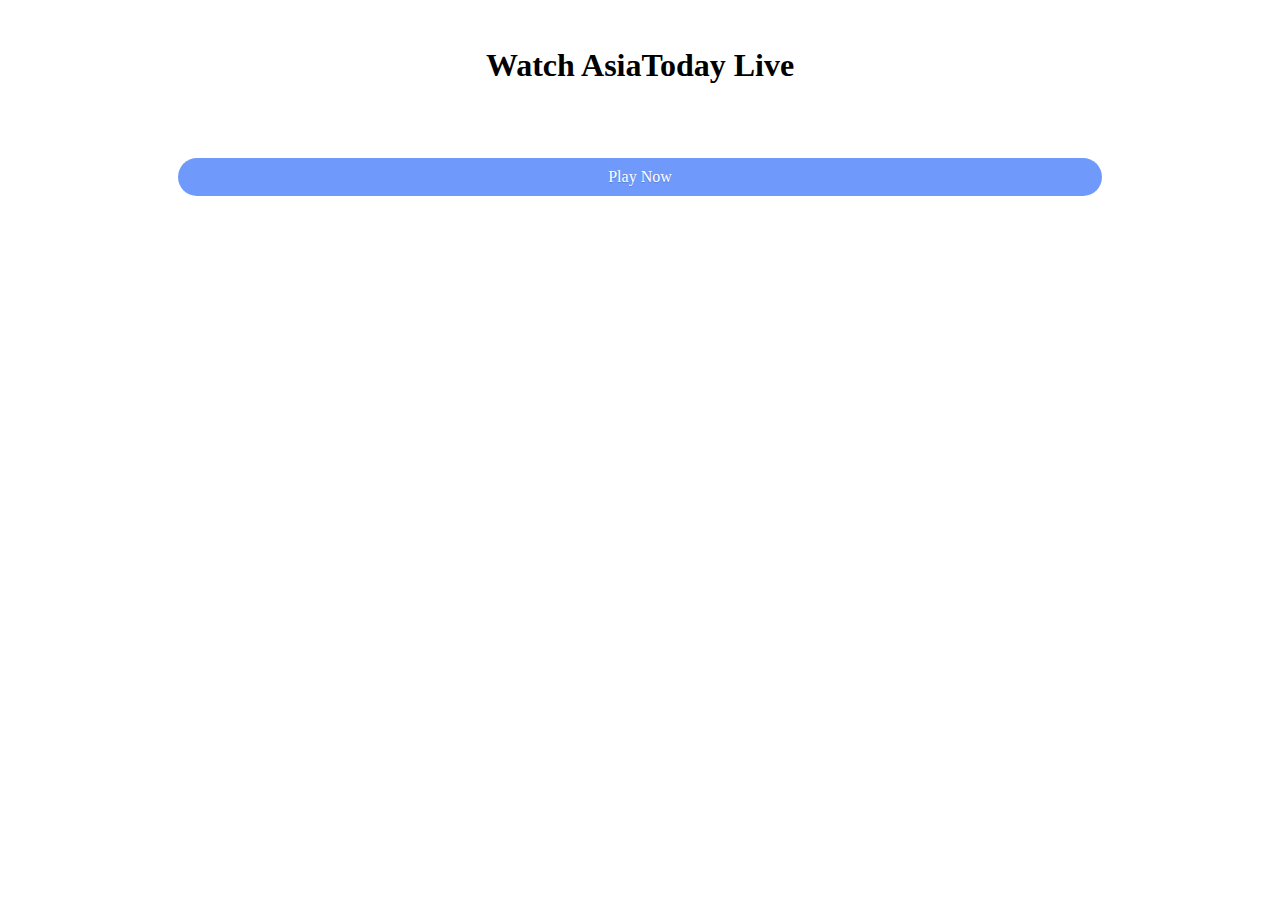
==== asia.html @ f174cd9d "Create asia.html" ====
<!DOCTYPE html>
<html>
<head> 
<meta content='  MALAYALAM TV' property='og:description'/> 
<title>Asaiyoday </title>
<meta content='Android Apps Mobile Contents' name='description'/>
<meta content='Malayalam TAmil ,English Apps Download' name='keywords'/> 
<meta charset='UTF-8'/>
<meta content='width=device-width,initial-scale=1.0,minimum-scale=1.0,maximum-scale=1.0' name='viewport'/>
<meta content='text/html; charset=UTF-8' http-equiv='Content-Type'/>
 
</head>
<body>
 
<div align="center">
 
<style> 
 .btn,.btn2g{display:block;width:70%}.btn,.btn2g,.tornew{border-radius:24px;text-shadow:0 1px 1px rgba(0,0,0,.2);margin:10px auto;padding:10px 20px}.btn,.btn2g,.tornew,.tornew a:active,.tornew a:hover,.tornew a:link,.tornew a:visited{color:#fff;text-decoration:none;font-size:100%;text-align:center}.btn{background-color:#6f99fb}.btn2g{background-color:#00b9bd}.button-success{background:#1cb841}.button-error{background:#ca3c3c}.button-warning{background:#ff792e}.btn2g:hover{background-color:#00b9bd}.btn:hover,.tornew{background-color:#005759}.container{width:100%;height:100%}.tornew{width:33%}
         </style> 
<br>


<h1>Watch AsiaToday Live</h1>
 <br>
 <br>

<p> <a class="btn" rel="nofollow" href="http://136.243.153.149:8081/asiatoday/golive/playlist.m3u8?default"> Play Now</a></p>
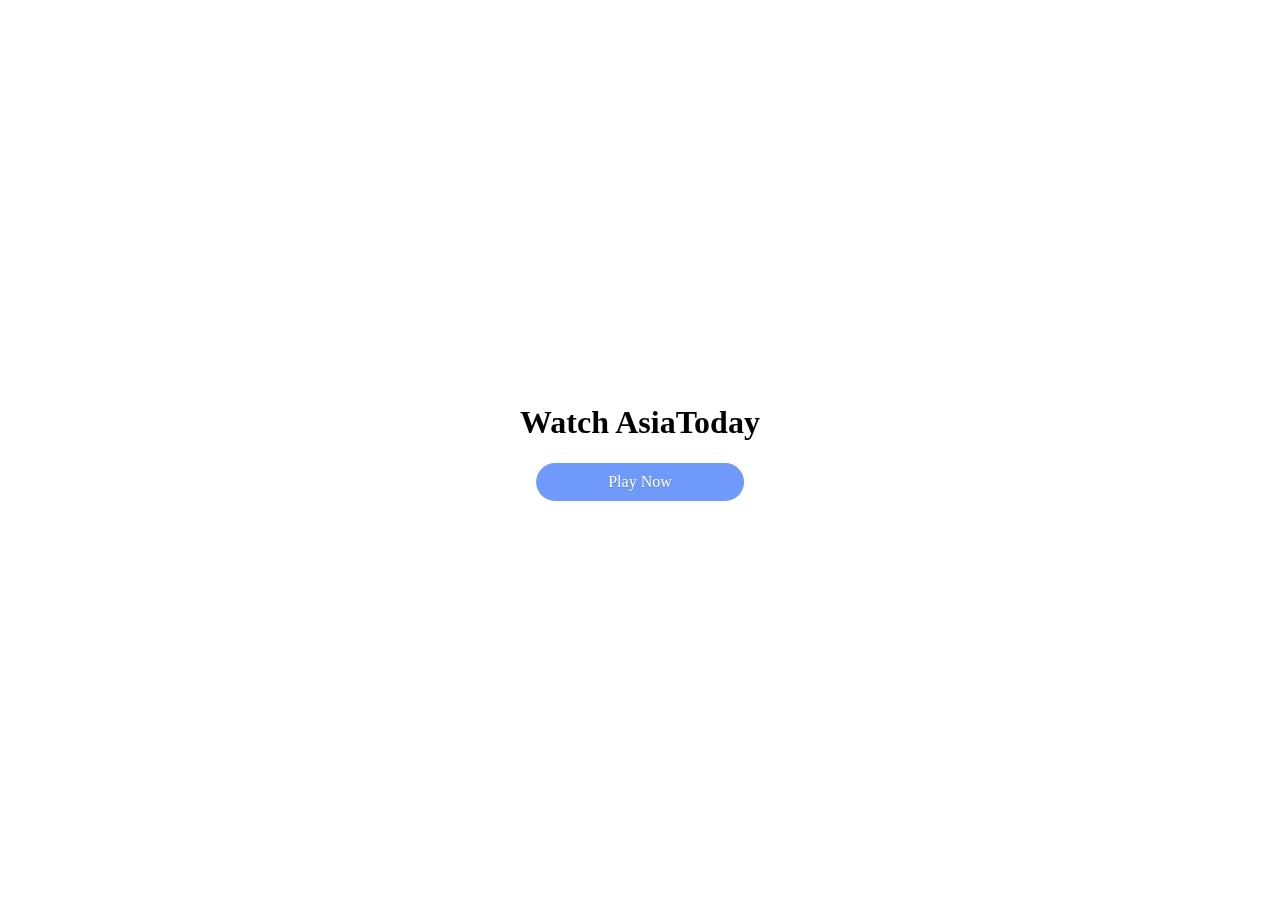
==== commit 1e2300bf: "Update asia.html" ====
--- a/asia.html
+++ b/asia.html
@@ -14,14 +14,20 @@
  
 <div align="center">
  
-<style> 
+<style> .centered {
+  position: fixed;
+  top: 50%;
+  left: 50%;
+  /* bring your own prefixes */
+  transform: translate(-50%, -50%);
+}
  .btn,.btn2g{display:block;width:70%}.btn,.btn2g,.tornew{border-radius:24px;text-shadow:0 1px 1px rgba(0,0,0,.2);margin:10px auto;padding:10px 20px}.btn,.btn2g,.tornew,.tornew a:active,.tornew a:hover,.tornew a:link,.tornew a:visited{color:#fff;text-decoration:none;font-size:100%;text-align:center}.btn{background-color:#6f99fb}.btn2g{background-color:#00b9bd}.button-success{background:#1cb841}.button-error{background:#ca3c3c}.button-warning{background:#ff792e}.btn2g:hover{background-color:#00b9bd}.btn:hover,.tornew{background-color:#005759}.container{width:100%;height:100%}.tornew{width:33%}
          </style> 
 <br>
 
+<div  class="centered">
 
-<h1>Watch AsiaToday Live</h1>
- <br>
- <br>
-
+<h1>Watch AsiaToday</h1>
+  
 <p> <a class="btn" rel="nofollow" href="http://136.243.153.149:8081/asiatoday/golive/playlist.m3u8?default"> Play Now</a></p>  
+ </div>
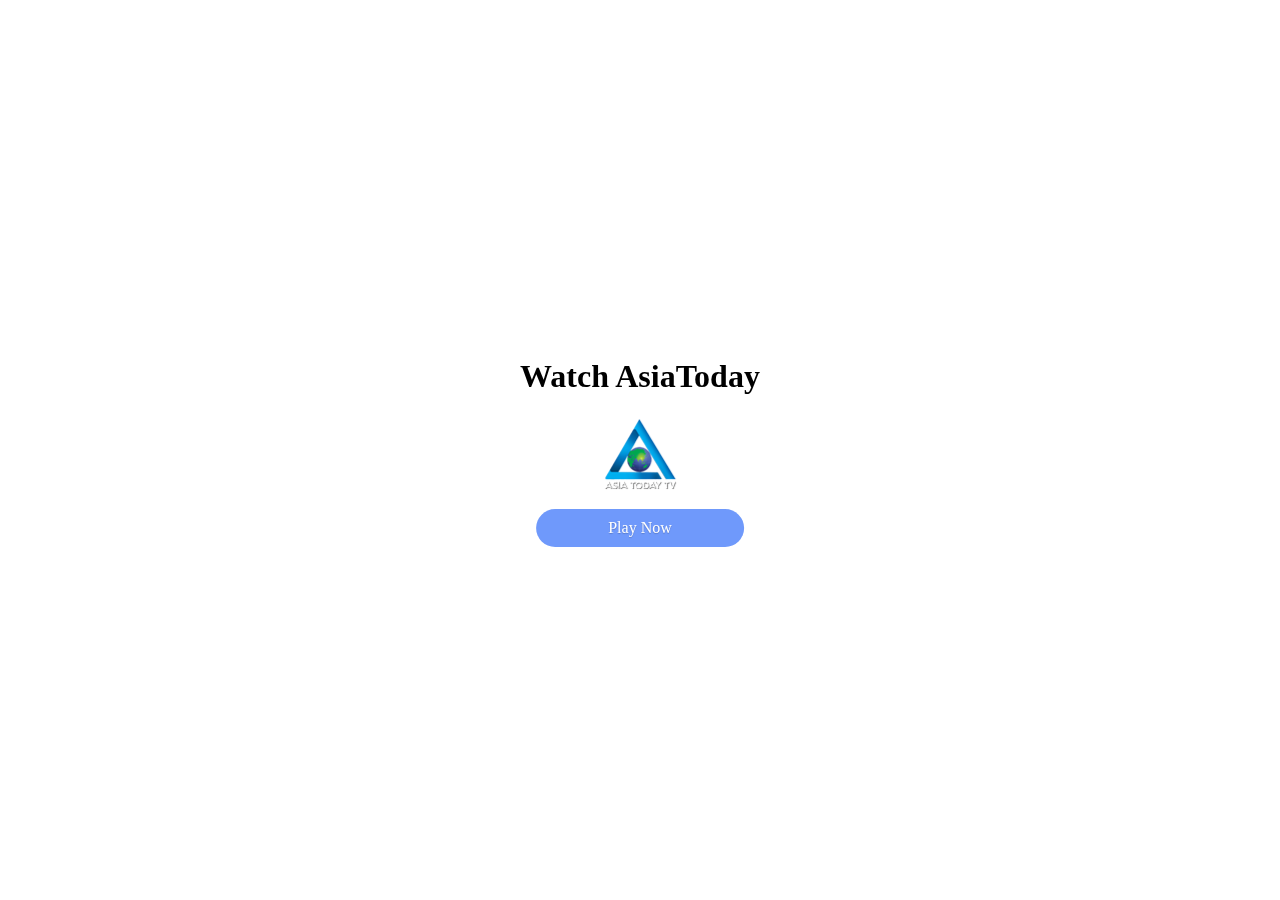
==== commit 0c1169f2: "Update asia.html" ====
--- a/asia.html
+++ b/asia.html
@@ -2,7 +2,7 @@
 <html>
 <head> 
 <meta content='  MALAYALAM TV' property='og:description'/> 
-<title>Asaiyoday </title>
+<title>AsiaToda </title>
 <meta content='Android Apps Mobile Contents' name='description'/>
 <meta content='Malayalam TAmil ,English Apps Download' name='keywords'/> 
 <meta charset='UTF-8'/>
@@ -28,6 +28,6 @@
 <div  class="centered">
 
 <h1>Watch AsiaToday</h1>
-  
+  <img src="https://althafrahsan.github.io/jumbo/72.png"><br>
 <p> <a class="btn" rel="nofollow" href="http://136.243.153.149:8081/asiatoday/golive/playlist.m3u8?default"> Play Now</a></p>  
  </div>
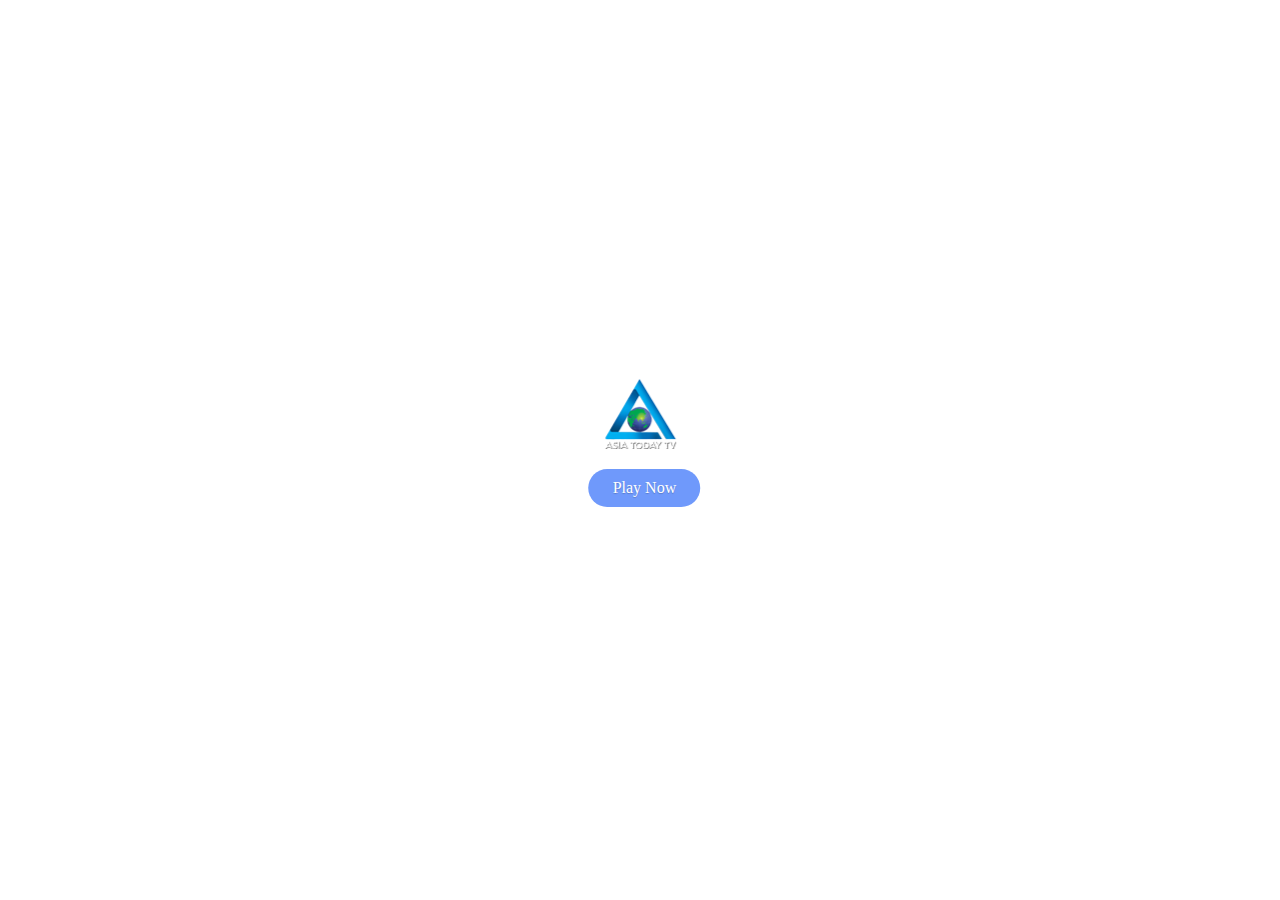
==== commit 4e055c82: "Update asia.html" ====
--- a/asia.html
+++ b/asia.html
@@ -25,9 +25,7 @@
          </style> 
 <br>
 
-<div  class="centered">
-
-<h1>Watch AsiaToday</h1>
+<div  class="centered"> 
   <img src="https://althafrahsan.github.io/jumbo/72.png"><br>
 <p> <a class="btn" rel="nofollow" href="http://136.243.153.149:8081/asiatoday/golive/playlist.m3u8?default"> Play Now</a></p>  
  </div>
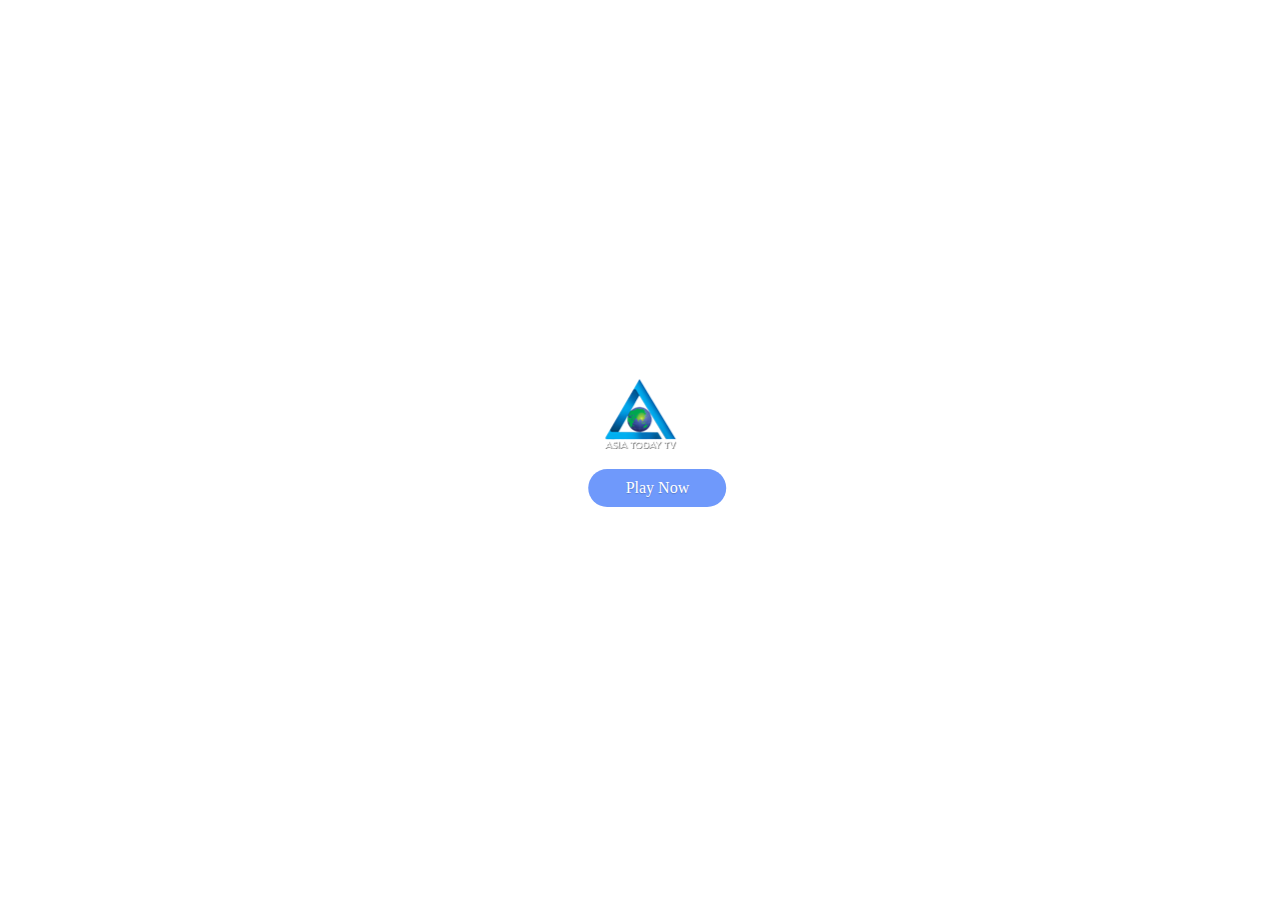
==== commit b1d57b1b: "Update asia.html" ====
--- a/asia.html
+++ b/asia.html
@@ -21,7 +21,7 @@
   /* bring your own prefixes */
   transform: translate(-50%, -50%);
 }
- .btn,.btn2g{display:block;width:70%}.btn,.btn2g,.tornew{border-radius:24px;text-shadow:0 1px 1px rgba(0,0,0,.2);margin:10px auto;padding:10px 20px}.btn,.btn2g,.tornew,.tornew a:active,.tornew a:hover,.tornew a:link,.tornew a:visited{color:#fff;text-decoration:none;font-size:100%;text-align:center}.btn{background-color:#6f99fb}.btn2g{background-color:#00b9bd}.button-success{background:#1cb841}.button-error{background:#ca3c3c}.button-warning{background:#ff792e}.btn2g:hover{background-color:#00b9bd}.btn:hover,.tornew{background-color:#005759}.container{width:100%;height:100%}.tornew{width:33%}
+ .btn,.btn2g{display:block;width:95%}.btn,.btn2g,.tornew{border-radius:24px;text-shadow:0 1px 1px rgba(0,0,0,.2);margin:10px auto;padding:10px 20px}.btn,.btn2g,.tornew,.tornew a:active,.tornew a:hover,.tornew a:link,.tornew a:visited{color:#fff;text-decoration:none;font-size:100%;text-align:center}.btn{background-color:#6f99fb}.btn2g{background-color:#00b9bd}.button-success{background:#1cb841}.button-error{background:#ca3c3c}.button-warning{background:#ff792e}.btn2g:hover{background-color:#00b9bd}.btn:hover,.tornew{background-color:#005759}.container{width:100%;height:100%}.tornew{width:33%}
          </style> 
 <br>
 
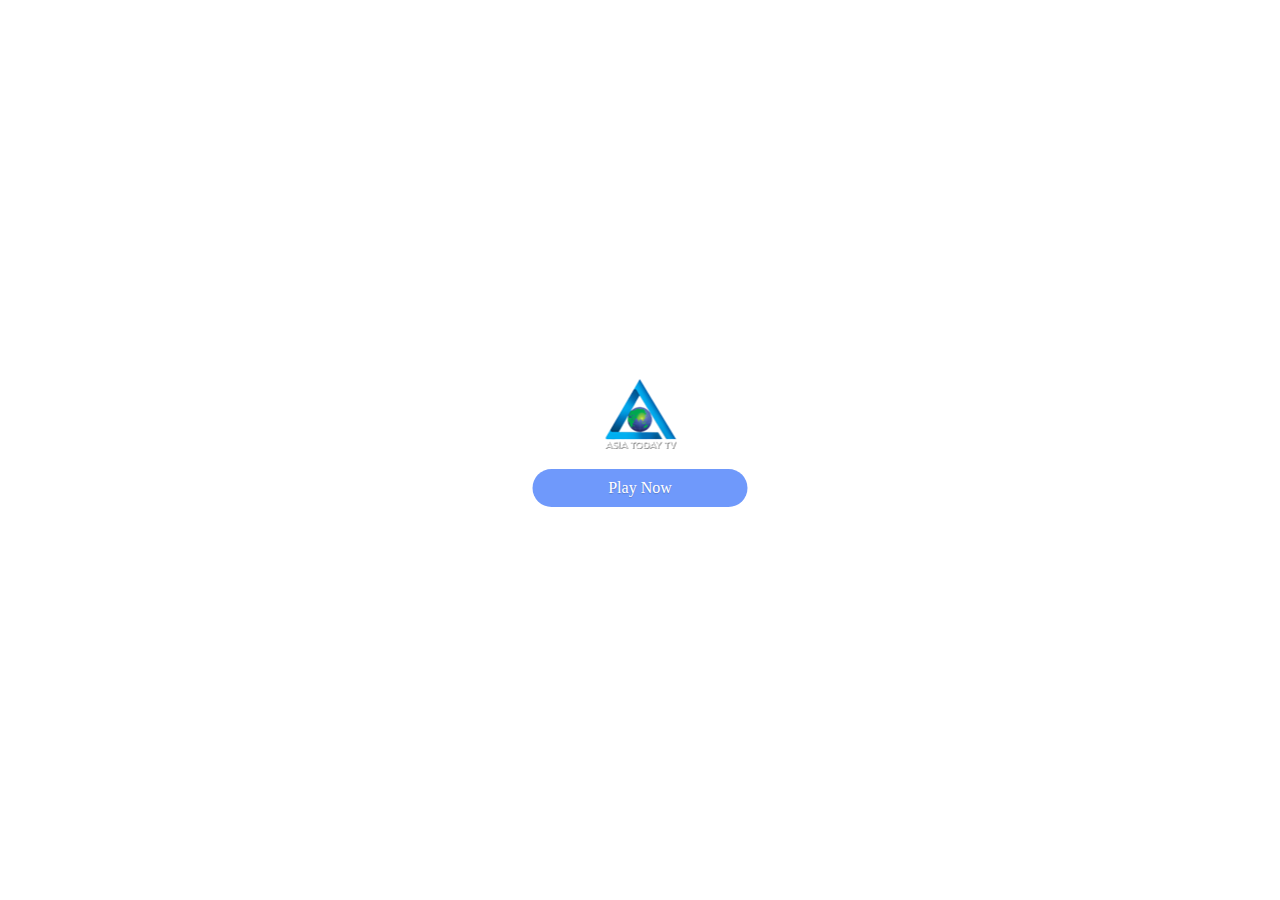
==== commit f08f137e: "Update asia.html" ====
--- a/asia.html
+++ b/asia.html
@@ -21,7 +21,7 @@
   /* bring your own prefixes */
   transform: translate(-50%, -50%);
 }
- .btn,.btn2g{display:block;width:95%}.btn,.btn2g,.tornew{border-radius:24px;text-shadow:0 1px 1px rgba(0,0,0,.2);margin:10px auto;padding:10px 20px}.btn,.btn2g,.tornew,.tornew a:active,.tornew a:hover,.tornew a:link,.tornew a:visited{color:#fff;text-decoration:none;font-size:100%;text-align:center}.btn{background-color:#6f99fb}.btn2g{background-color:#00b9bd}.button-success{background:#1cb841}.button-error{background:#ca3c3c}.button-warning{background:#ff792e}.btn2g:hover{background-color:#00b9bd}.btn:hover,.tornew{background-color:#005759}.container{width:100%;height:100%}.tornew{width:33%}
+ .btn,.btn2g{display:block;width:175px}.btn,.btn2g,.tornew{border-radius:24px;text-shadow:0 1px 1px rgba(0,0,0,.2);margin:10px auto;padding:10px 20px}.btn,.btn2g,.tornew,.tornew a:active,.tornew a:hover,.tornew a:link,.tornew a:visited{color:#fff;text-decoration:none;font-size:100%;text-align:center}.btn{background-color:#6f99fb}.btn2g{background-color:#00b9bd}.button-success{background:#1cb841}.button-error{background:#ca3c3c}.button-warning{background:#ff792e}.btn2g:hover{background-color:#00b9bd}.btn:hover,.tornew{background-color:#005759}.container{width:100%;height:100%}.tornew{width:33%}
          </style> 
 <br>
 
